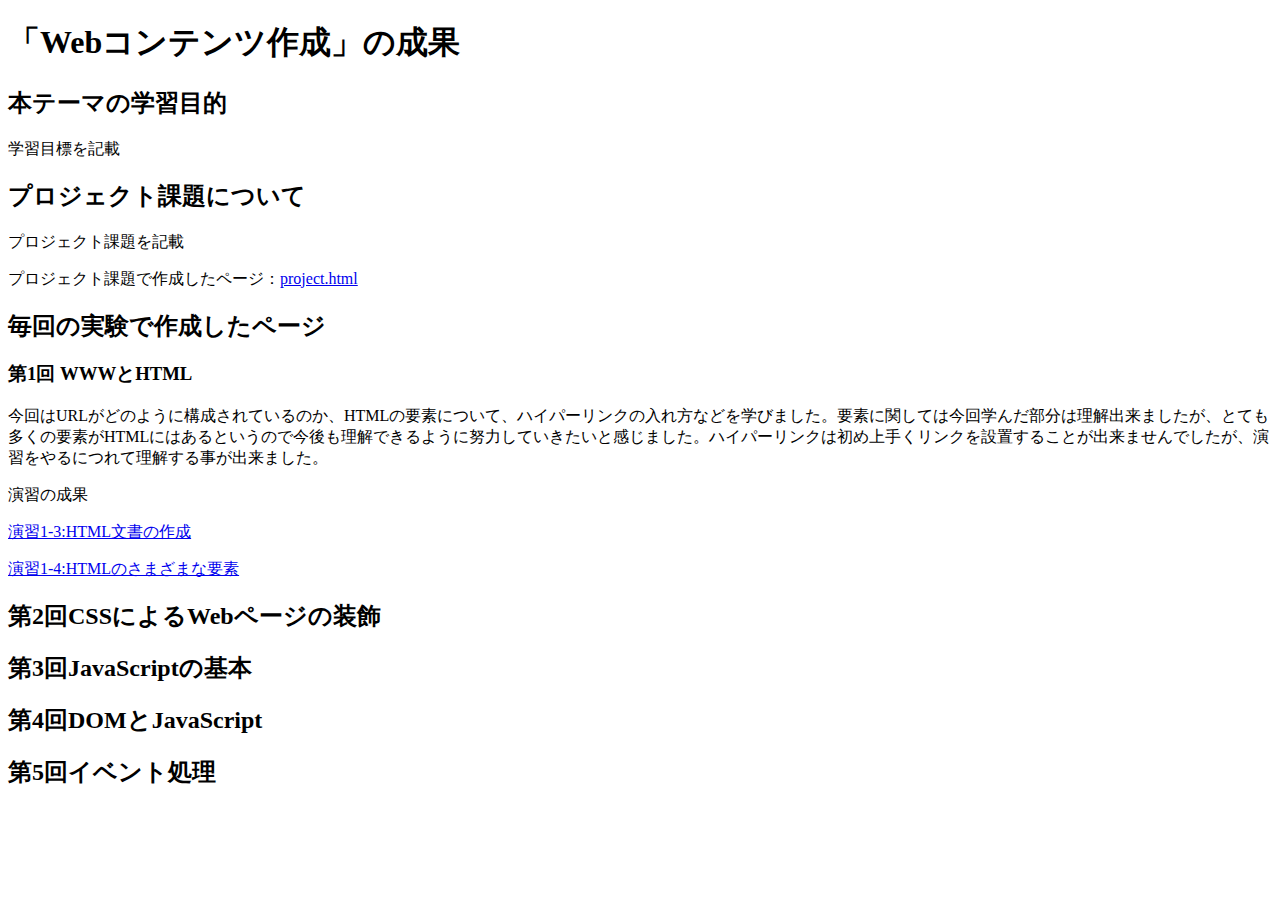
==== index-html/index.html @ dbe3000f "新規" ====
<!DOCTYPE html>
<html>
    <head>
      <meta charset="utf-8">
      <title>My test page</title>
    </head>
    <body>
      <h1>「Webコンテンツ作成」の成果</h1>
        <h2>本テーマの学習目的</h2>
        <p>学習目標を記載</p>
        <h2>プロジェクト課題について</h2>
        <p>プロジェクト課題を記載</p>
        <p>プロジェクト課題で作成したページ：<a href="project.html/project.html" target = "_blank">project.html</a></p>
        <h2>毎回の実験で作成したページ</h2>
        <h3>第1回 WWWとHTML</h3>
        <p>今回はURLがどのように構成されているのか、HTMLの要素について、ハイパーリンクの入れ方などを学びました。要素に関しては今回学んだ部分は理解出来ましたが、とても多くの要素がHTMLにはあるというので今後も理解できるように努力していきたいと感じました。ハイパーリンクは初め上手くリンクを設置することが出来ませんでしたが、演習をやるにつれて理解する事が出来ました。</p>
        <p>演習の成果</p>
        <p><a href="practice-html/structure.html" title="演習1-3:HTML文書の作成" target="_blank">演習1-3:HTML文書の作成</a></p>
        <p><a href="practice-html/elements.html" title="演習1-4:HTMLのさまざまな要素" target="_blank">演習1-4:HTMLのさまざまな要素</a></p>
        <h2>第2回CSSによるWebページの装飾</h2>
        <h2>第3回JavaScriptの基本</h2>
        <h2>第4回DOMとJavaScript</h2>
        <h2>第5回イベント処理</h2>
    </body>
</html>
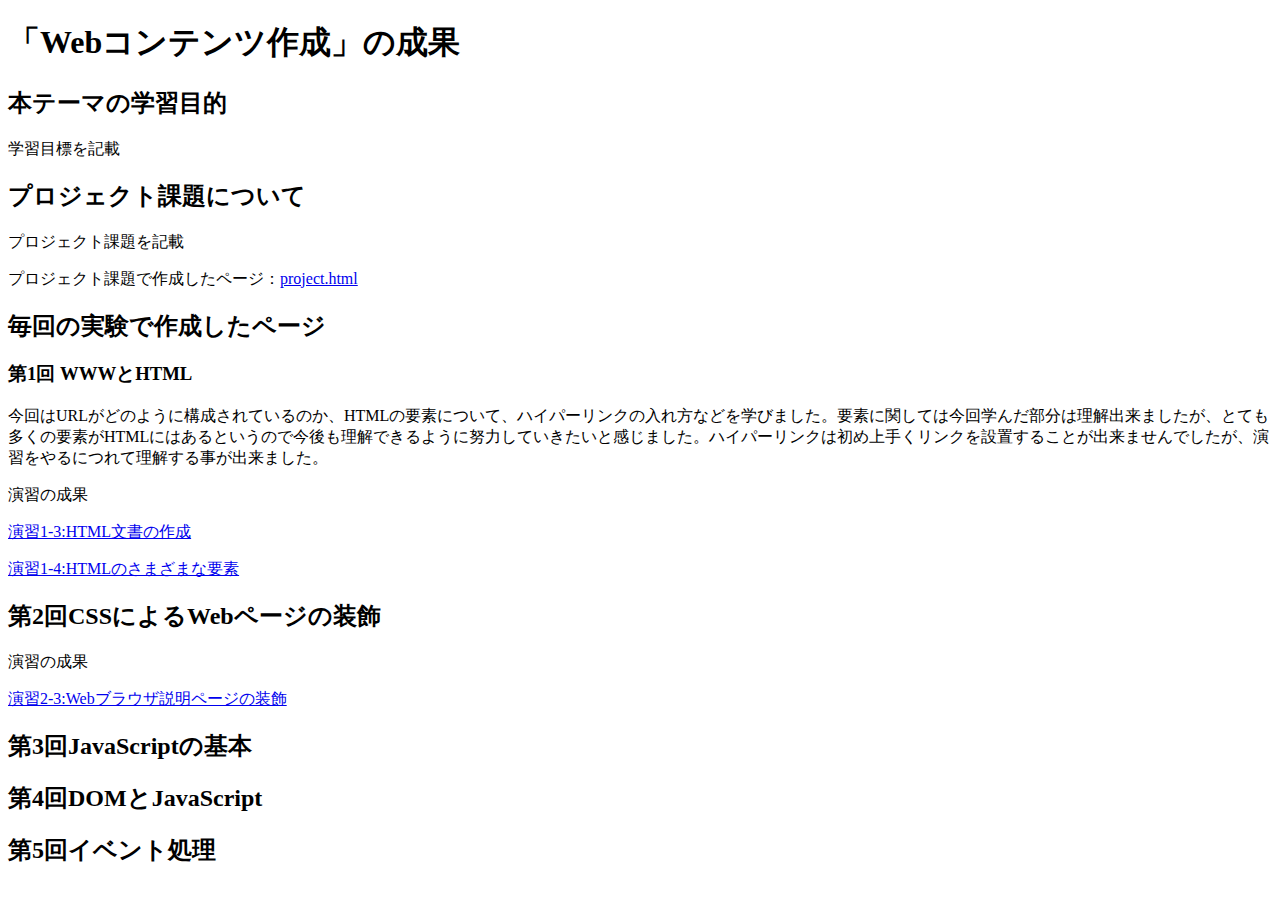
==== commit 1d5527a1: "第2回課題" ====
--- a/index-html/index.html
+++ b/index-html/index.html
@@ -3,6 +3,7 @@
     <head>
       <meta charset="utf-8">
       <title>My test page</title>
+      <link rel="stylesheet" href="index.css">
     </head>
     <body>
       <h1>「Webコンテンツ作成」の成果</h1>
@@ -10,14 +11,17 @@
         <p>学習目標を記載</p>
         <h2>プロジェクト課題について</h2>
         <p>プロジェクト課題を記載</p>
-        <p>プロジェクト課題で作成したページ：<a href="project.html/project.html" target = "_blank">project.html</a></p>
+        <p>プロジェクト課題で作成したページ：<a href="../project.html/project.html" target = "_blank">project.html</a></p>
         <h2>毎回の実験で作成したページ</h2>
         <h3>第1回 WWWとHTML</h3>
         <p>今回はURLがどのように構成されているのか、HTMLの要素について、ハイパーリンクの入れ方などを学びました。要素に関しては今回学んだ部分は理解出来ましたが、とても多くの要素がHTMLにはあるというので今後も理解できるように努力していきたいと感じました。ハイパーリンクは初め上手くリンクを設置することが出来ませんでしたが、演習をやるにつれて理解する事が出来ました。</p>
         <p>演習の成果</p>
-        <p><a href="practice-html/structure.html" title="演習1-3:HTML文書の作成" target="_blank">演習1-3:HTML文書の作成</a></p>
-        <p><a href="practice-html/elements.html" title="演習1-4:HTMLのさまざまな要素" target="_blank">演習1-4:HTMLのさまざまな要素</a></p>
+        <p><a href="../practice-html/structure.html" title="演習1-3:HTML文書の作成" target="_blank">演習1-3:HTML文書の作成</a></p>
+        <p><a href="../practice-html/elements.html" title="演習1-4:HTMLのさまざまな要素" target="_blank">演習1-4:HTMLのさまざまな要素</a></p>
         <h2>第2回CSSによるWebページの装飾</h2>
+        <p></p>
+        <p>演習の成果</p>
+        <p><a href="../practice-css/browser-intro.html" title="演習2-3:ウェブブラウザ説明ページの装飾" target="/blank">演習2-3:Webブラウザ説明ページの装飾</a></p>
         <h2>第3回JavaScriptの基本</h2>
         <h2>第4回DOMとJavaScript</h2>
         <h2>第5回イベント処理</h2>
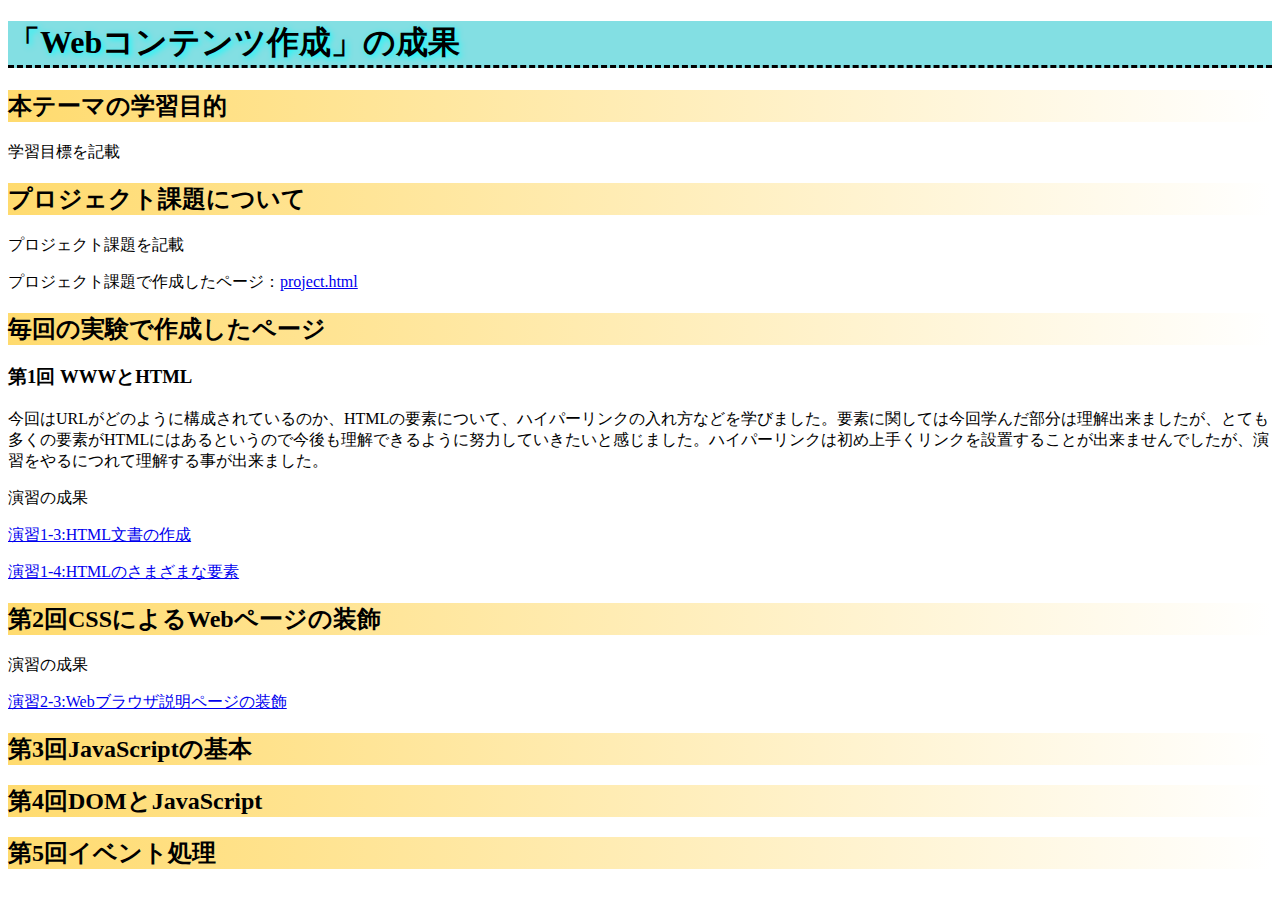
==== commit 3b0b0435: "第2回課題" ====
--- a/index-html/index.html
+++ b/index-html/index.html
@@ -3,7 +3,7 @@
     <head>
       <meta charset="utf-8">
       <title>My test page</title>
-      <link rel="stylesheet" href="index.css">
+      <link rel="stylesheet" href="style.css">
     </head>
     <body>
       <h1>「Webコンテンツ作成」の成果</h1>
--- a/index-html/style.css
+++ b/index-html/style.css
@@ -0,0 +1,9 @@
+h1 {
+    color: black;
+    background-color: #83dfe3;
+    border-bottom-style: dashed;
+    text-shadow: 2px 2px 6px aqua;
+}
+h2 {
+    background: linear-gradient(to left,white, #ffbf0091);
+}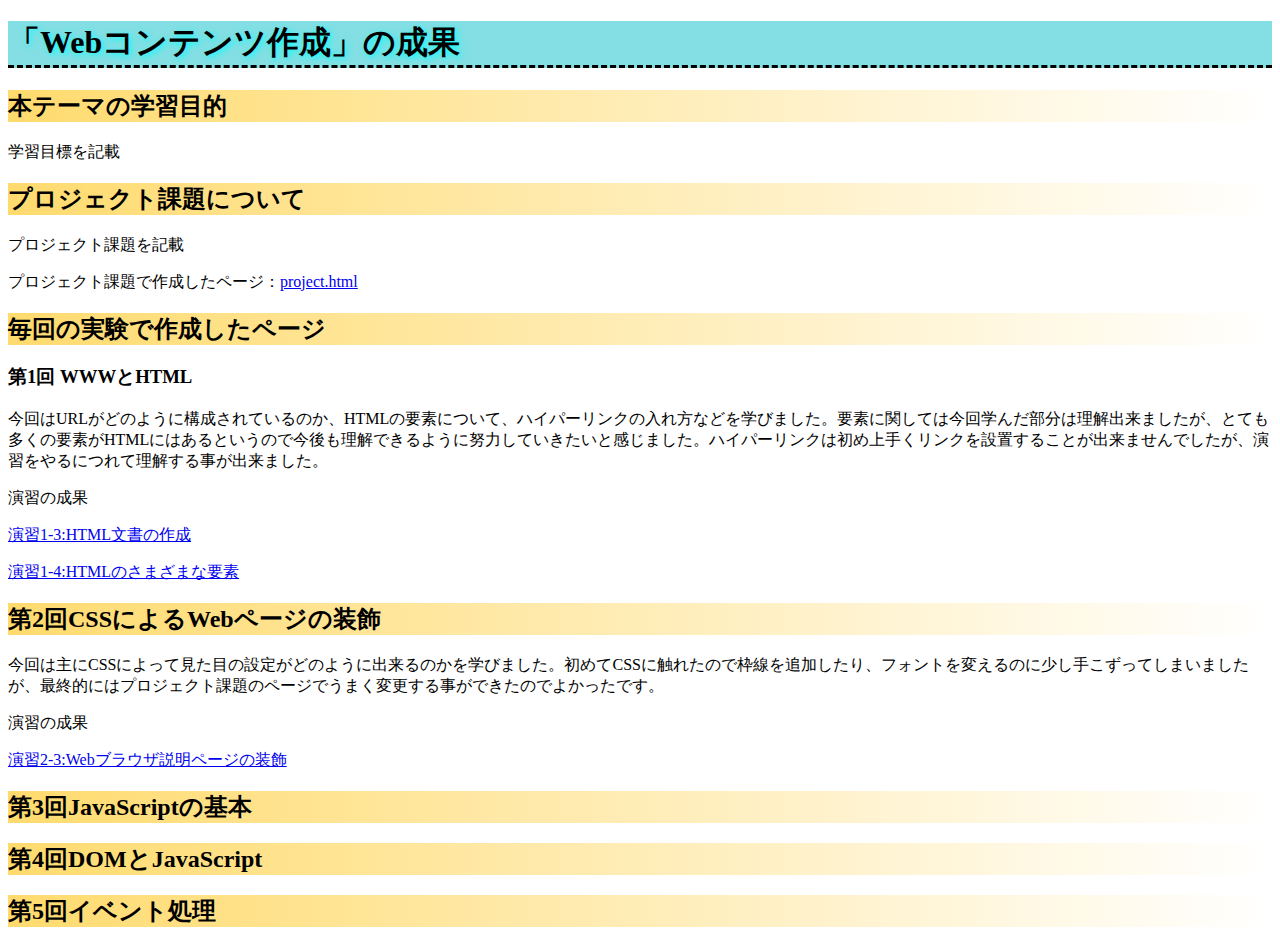
==== commit 32fb37b0: "第2回課題" ====
--- a/index-html/index.html
+++ b/index-html/index.html
@@ -19,7 +19,7 @@
         <p><a href="../practice-html/structure.html" title="演習1-3:HTML文書の作成" target="_blank">演習1-3:HTML文書の作成</a></p>
         <p><a href="../practice-html/elements.html" title="演習1-4:HTMLのさまざまな要素" target="_blank">演習1-4:HTMLのさまざまな要素</a></p>
         <h2>第2回CSSによるWebページの装飾</h2>
-        <p></p>
+        <p>今回は主にCSSによって見た目の設定がどのように出来るのかを学びました。初めてCSSに触れたので枠線を追加したり、フォントを変えるのに少し手こずってしまいましたが、最終的にはプロジェクト課題のページでうまく変更する事ができたのでよかったです。</p>
         <p>演習の成果</p>
         <p><a href="../practice-css/browser-intro.html" title="演習2-3:ウェブブラウザ説明ページの装飾" target="/blank">演習2-3:Webブラウザ説明ページの装飾</a></p>
         <h2>第3回JavaScriptの基本</h2>
